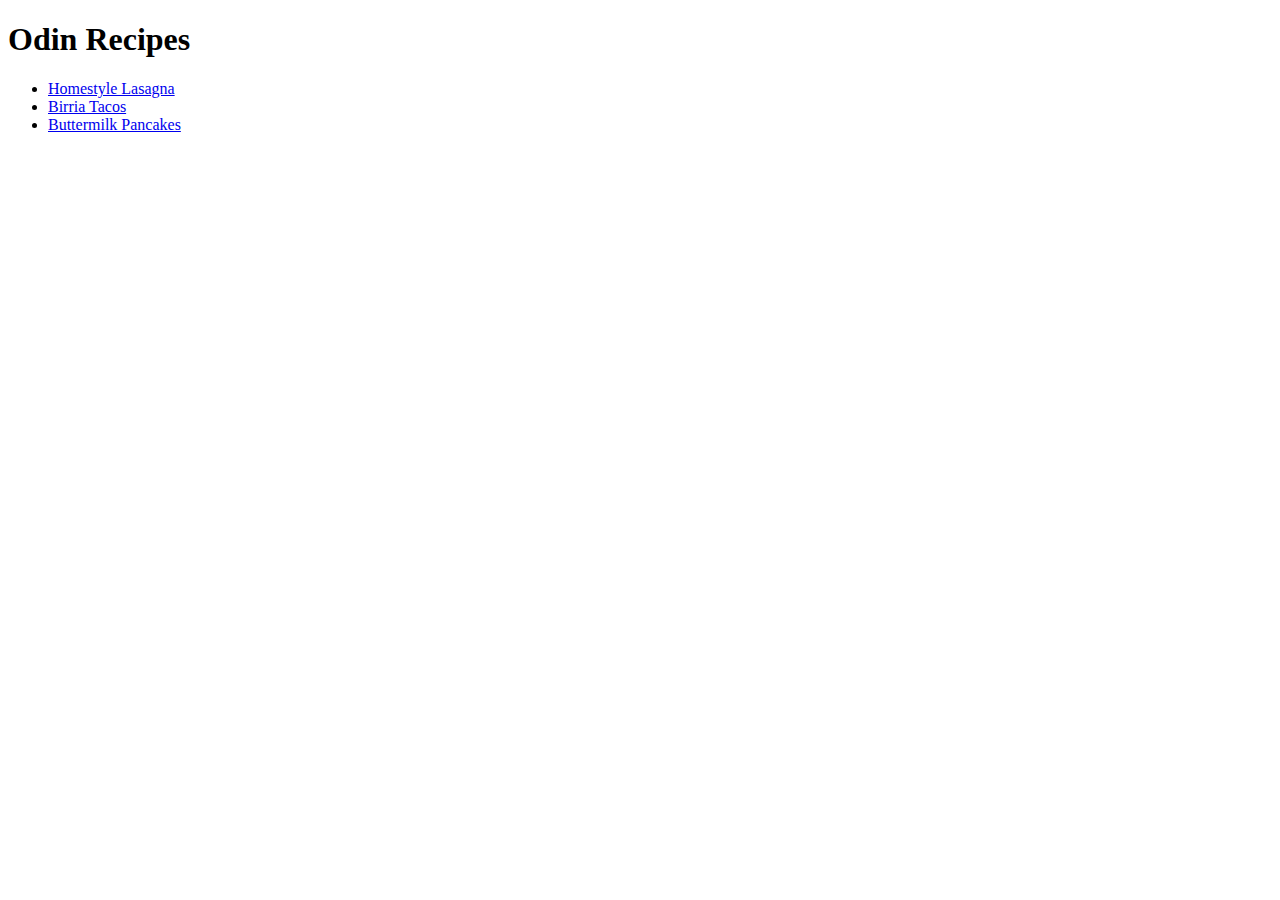
==== index.html @ 9225bd32 "Create recipe pages" ====
<!DOCTYPE html>
<html lang="en">
<head>
    <meta charset="UTF-8">
    <meta name="viewport" content="width=device-width, initial-scale=1.0">
    <title>Odin Recipes</title>
</head>
<body>
    <h1>Odin Recipes</h1>
    <ul>
        <li><a href="./recipes/homestyle-lasagna.html">Homestyle Lasagna</a></li>
        <li><a href="./recipes/birria-tacos.html">Birria Tacos</a></li>
        <li><a href="./recipes/buttermilk-pancakes.html">Buttermilk Pancakes</a></li>
    </ul>
</body>
</html>
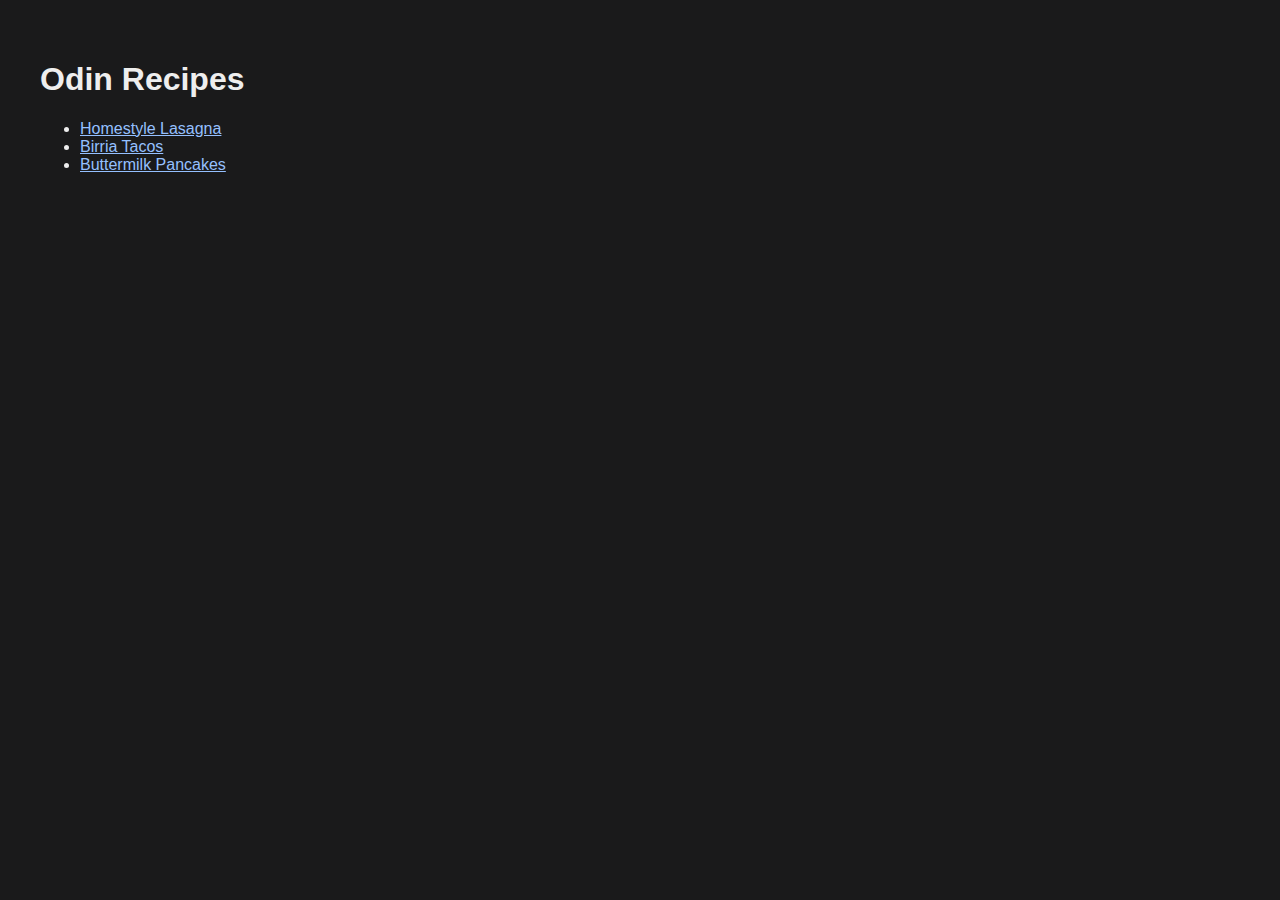
==== commit eb58bc51: "Added basic styling" ====
--- a/index.html
+++ b/index.html
@@ -3,6 +3,7 @@
 <head>
     <meta charset="UTF-8">
     <meta name="viewport" content="width=device-width, initial-scale=1.0">
+    <link rel="stylesheet" href="./styles.css">
     <title>Odin Recipes</title>
 </head>
 <body>
--- a/styles.css
+++ b/styles.css
@@ -0,0 +1,15 @@
+body {
+    font-family: Roboto, sans-serif;
+    background-color: #1a1a1b;
+    color: #eeeeee;
+    padding: 2rem;
+    margin-bottom: 10rem;
+}
+
+a {
+    color: #95c0ff;
+}
+
+img {
+    border-radius: 2rem;
+}